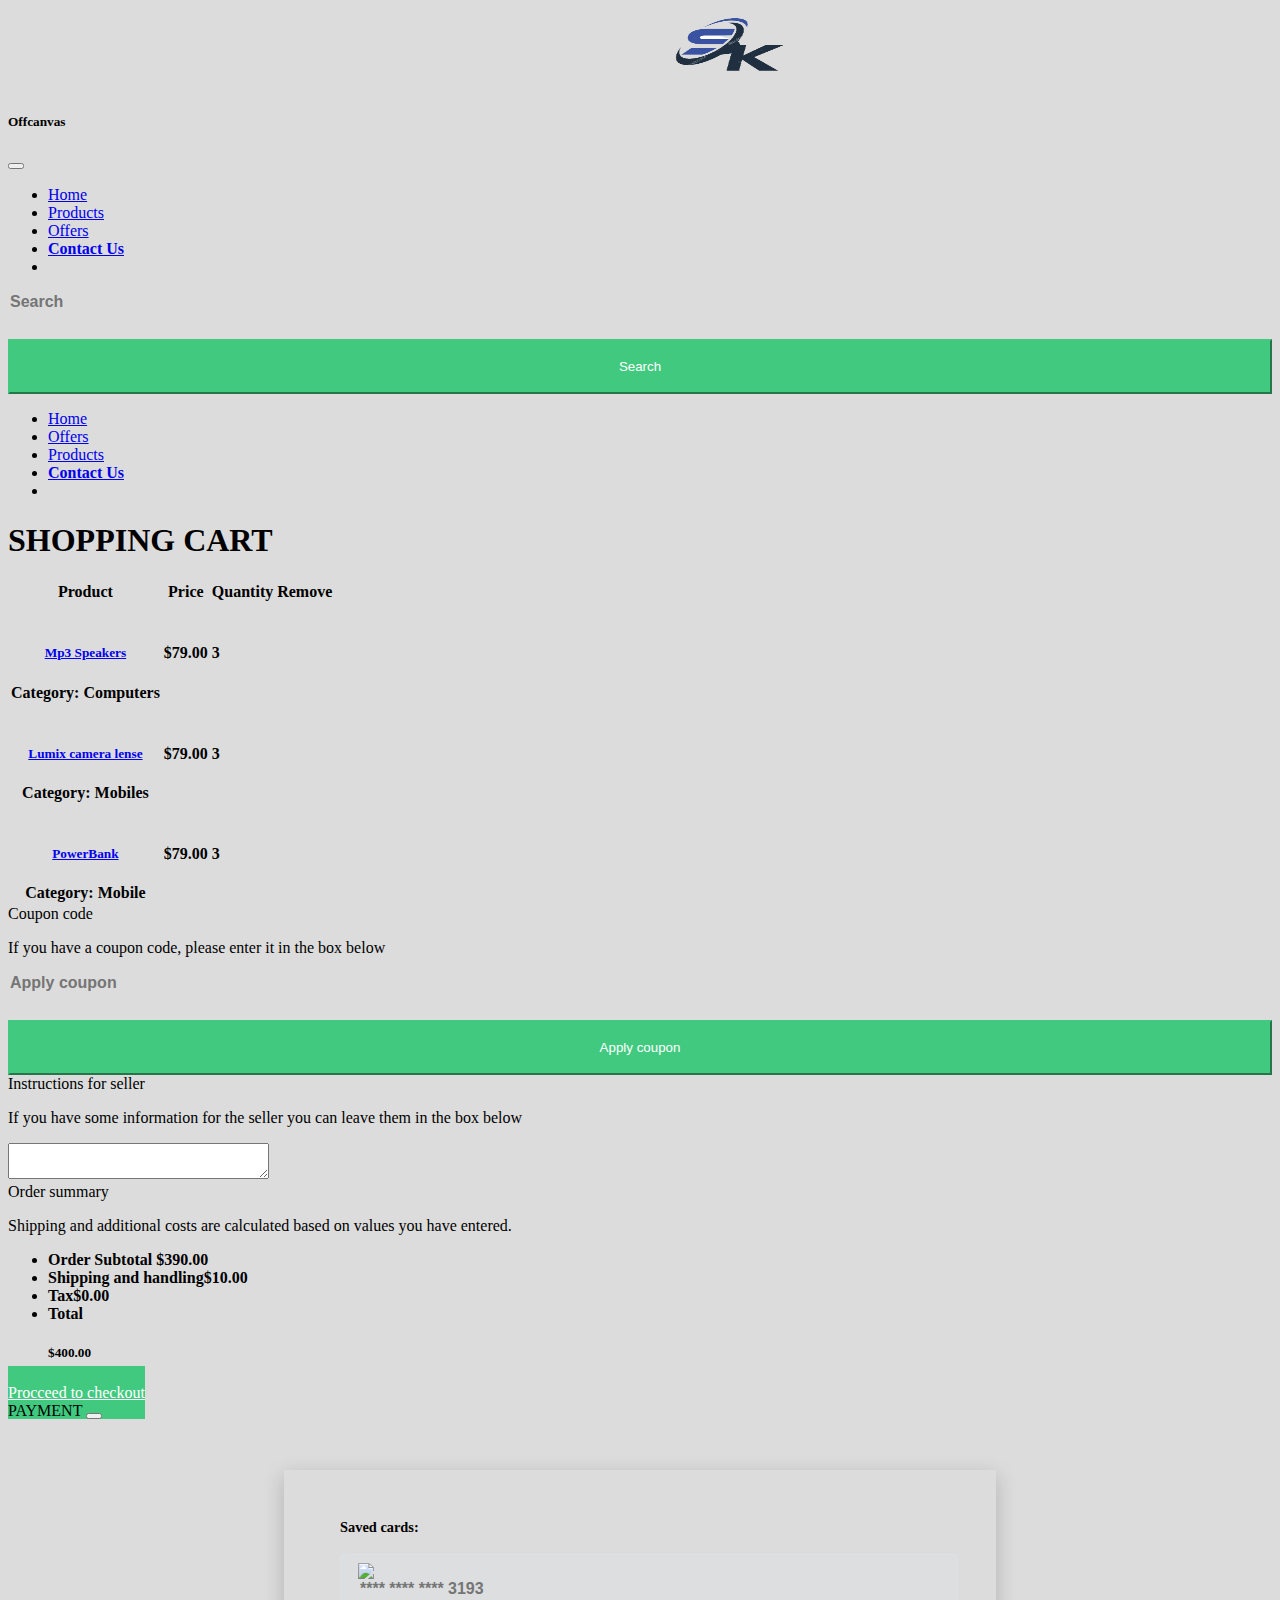
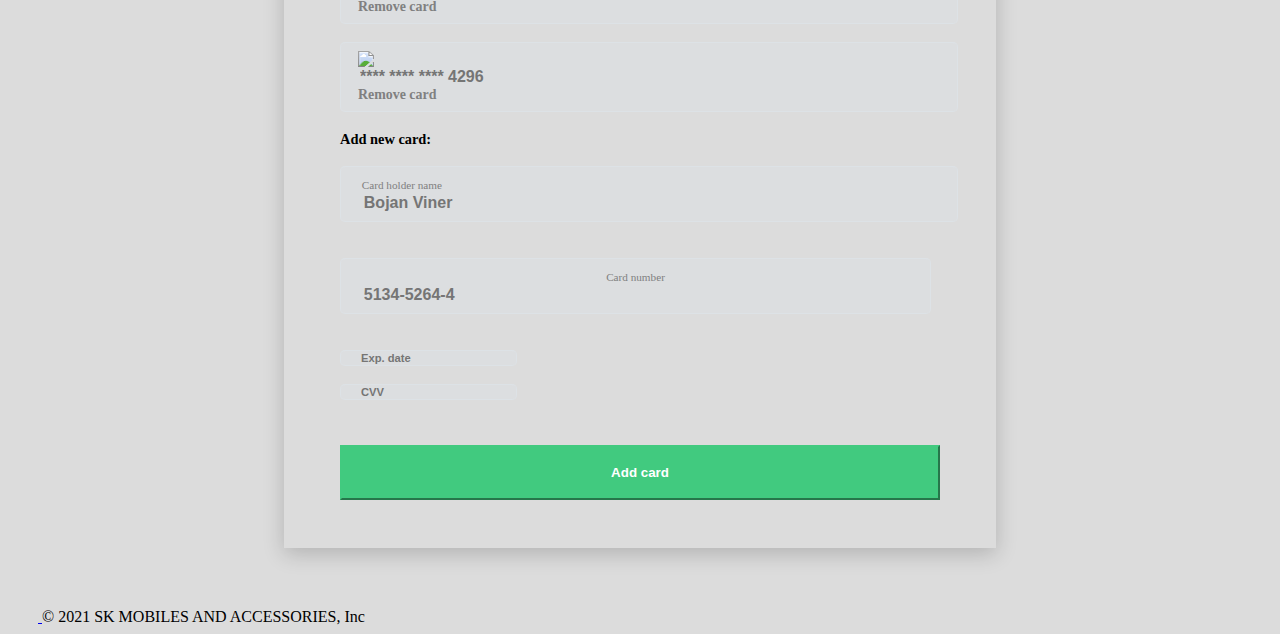
==== cart.html @ bc8fa42f "Add files via upload" ====
<!doctype html>
<html lang="en">

<head>
    <!-- Required meta tags -->
    <meta charset="utf-8">
    <meta name="viewport" content="width=device-width, initial-scale=1">

    <!-- Bootstrap CSS -->
    <link rel="stylesheet" href="https://use.fontawesome.com/releases/v5.15.4/css/all.css" integrity="sha384-DyZ88mC6Up2uqS4h/KRgHuoeGwBcD4Ng9SiP4dIRy0EXTlnuz47vAwmeGwVChigm" crossorigin="anonymous">
    <link href="https://cdn.jsdelivr.net/npm/bootstrap@5.1.1/dist/css/bootstrap.min.css" rel="stylesheet" integrity="sha384-F3w7mX95PdgyTmZZMECAngseQB83DfGTowi0iMjiWaeVhAn4FJkqJByhZMI3AhiU" crossorigin="anonymous">
    <link rel="stylesheet" href="style5.css">
    <title>SK MOBILES</title>

</head>

<body>
    <nav class="navbar navbar-light n1">



        <div class="container-fluid  ">

            <a class="navbar-brand" href="#">
                <img src="depositphotos_186469592-stock-illustration-blue-swoosh-global-digital-business-removebg-preview.png" alt="" width="180" height="80">

            </a>

            <button class="navbar-toggler" type="button" data-bs-toggle="offcanvas" data-bs-target="#offcanvasNavbar" aria-controls="offcanvasNavbar">
                <span class="navbar-toggler-icon"></span>
              </button>


            <div class="offcanvas offcanvas-end" tabindex="-1" id="offcanvasNavbar" aria-labelledby="offcanvasNavbarLabel">
                <div class="offcanvas-header">
                    <h5 class="offcanvas-title" id="offcanvasNavbarLabel">Offcanvas</h5>
                    <button type="button" class="btn-close text-reset" data-bs-dismiss="offcanvas" aria-label="Close"></button>
                </div>
                <div class="offcanvas-body">
                    <ul class="navbar-nav justify-content-end flex-grow-1 pe-3">
                        <li class="nav-item">
                            <a class="nav-link" href="index.html">Home</a>
                        </li>
                        <li class="nav-item">
                            <a class="nav-link" href="product.html">Products</a>
                        </li>
                        <li class="nav-item">
                            <a class="nav-link" href="offers.html">Offers</a>
                        </li>
                        <li class="nav-item">
                            <a class="nav-link active" aria-current="page" href="contact.html">Contact Us</a>
                        </li>
                        <li class="nav-item">
                            <a href="cart.html nav-link" class="badge"><i class="fas fa-shopping-cart fa-2x " style="color: black;"></i></a>
                        </li>
                    </ul>
                    <form class="d-flex">
                        <input class="form-control me-2" type="search" placeholder="Search" aria-label="Search">
                        <button class="btn btn-outline-success" type="submit">Search</button>
                    </form>
                </div>
            </div>
        </div>




    </nav>






    <nav class="navbar navbar-expand-lg  bg-light rounded fw-bold mx-3 nd n2" aria-label="Twelfth navbar example">
        <div class="container-fluid">

            <div class="collapse navbar-collapse justify-content-md-center" id="navbarsExample10">
                <ul class="navbar-nav">
                    <li class="nav-item ">
                        <a class="nav-link " href="index.html">Home</a>
                    </li>
                    <li class="nav-item">
                        <a class="nav-link" href="offers.html">Offers</a>
                    </li>
                    <li class="nav-item">
                        <a class="nav-link" href="product.html">Products</a>
                    </li>
                    <li class="nav-item">
                        <a class="nav-link active" aria-current="page" href="contact.html">Contact Us</a>
                    </li>
                    <li class="nav-item">
                        <a href="cart.html" class="badge"><i class="fas fa-shopping-cart fa-2x " style="color: black;"></i></a>
                    </li>
                </ul>
            </div>
        </div>
    </nav>


    <div class="px-4 px-lg-0">
        <!-- For demo purpose -->
        <div class="container text-white py-5 text-center">
            <h1 class="display-4 text-black">SHOPPING CART</h1>
        </div>
        <!-- End -->

        <div class="pb-5">
            <div class="container">
                <div class="row">
                    <div class="col-lg-12 p-5 bg-white rounded shadow-sm mb-5">

                        <!-- Shopping cart table -->
                        <div class="table-responsive">
                            <table class="table">
                                <thead>
                                    <tr>
                                        <th scope="col" class="border-0 bg-light">
                                            <div class="p-2 px-3 text-uppercase">Product</div>
                                        </th>
                                        <th scope="col" class="border-0 bg-light">
                                            <div class="py-2 text-uppercase">Price</div>
                                        </th>
                                        <th scope="col" class="border-0 bg-light">
                                            <div class="py-2 text-uppercase">Quantity</div>
                                        </th>
                                        <th scope="col" class="border-0 bg-light">
                                            <div class="py-2 text-uppercase">Remove</div>
                                        </th>
                                    </tr>
                                </thead>
                                <tbody>
                                    <tr>
                                        <th scope="row" class="border-0">
                                            <div class="p-2">
                                                <img src="https://res.cloudinary.com/mhmd/image/upload/v1556670479/product-1_zrifhn.jpg" alt="" width="70" class="img-fluid rounded shadow-sm">
                                                <div class="ml-3 d-inline-block align-middle">
                                                    <h5 class="mb-0"> <a href="#" class="text-dark d-inline-block align-middle">Mp3 Speakers</a></h5><span class="text-muted font-weight-normal font-italic d-block">Category: Computers</span>
                                                </div>
                                            </div>
                                        </th>
                                        <td class="border-0 align-middle"><strong>$79.00</strong></td>
                                        <td class="border-0 align-middle"><strong>3</strong></td>
                                        <td class="border-0 align-middle"><a href="#" class="text-dark"><i class="fa fa-trash"></i></a></td>
                                    </tr>
                                    <tr>
                                        <th scope="row">
                                            <div class="p-2">
                                                <img src="https://res.cloudinary.com/mhmd/image/upload/v1556670479/product-3_cexmhn.jpg" alt="" width="70" class="img-fluid rounded shadow-sm">
                                                <div class="ml-3 d-inline-block align-middle">
                                                    <h5 class="mb-0"><a href="#" class="text-dark d-inline-block">Lumix camera lense</a></h5><span class="text-muted font-weight-normal font-italic">Category: Mobiles</span>
                                                </div>
                                            </div>
                                        </th>
                                        <td class="align-middle"><strong>$79.00</strong></td>
                                        <td class="align-middle"><strong>3</strong></td>
                                        <td class="align-middle"><a href="#" class="text-dark"><i class="fa fa-trash"></i></a>
                                        </td>
                                    </tr>
                                    <tr>
                                        <th scope="row">
                                            <div class="p-2">
                                                <img src="https://res.cloudinary.com/mhmd/image/upload/v1556670479/product-2_qxjis2.jpg" alt="" width="70" class="img-fluid rounded shadow-sm">
                                                <div class="ml-3 d-inline-block align-middle">
                                                    <h5 class="mb-0"> <a href="#" class="text-dark d-inline-block">PowerBank</a></h5><span class="text-muted font-weight-normal font-italic">Category: Mobile</span>
                                                </div>
                                            </div>
                                            <td class="align-middle"><strong>$79.00</strong></td>
                                            <td class="align-middle"><strong>3</strong></td>
                                            <td class="align-middle"><a href="#" class="text-dark"><i class="fa fa-trash"></i></a>
                                            </td>
                                    </tr>
                                </tbody>
                            </table>
                        </div>
                        <!-- End -->
                    </div>
                </div>

                <div class="row py-5 p-4 bg-white rounded shadow-sm">
                    <div class="col-lg-6">
                        <div class="bg-light rounded-pill px-4 py-3 text-uppercase font-weight-bold">Coupon code</div>
                        <div class="p-4">
                            <p class="font-italic mb-4">If you have a coupon code, please enter it in the box below</p>
                            <div class="input-group mb-4 border rounded-pill p-2">
                                <input type="text" placeholder="Apply coupon" aria-describedby="button-addon3" class="form-control border-0">
                                <div class="input-group-append border-0">
                                    <button id="button-addon3" type="button" class="btn btn-dark px-4 rounded-pill"><i class="fa fa-gift mr-2"></i>Apply coupon</button>
                                </div>
                            </div>
                        </div>
                        <div class="bg-light rounded-pill px-4 py-3 text-uppercase font-weight-bold">Instructions for seller</div>
                        <div class="p-4">
                            <p class="font-italic mb-4">If you have some information for the seller you can leave them in the box below</p>
                            <textarea name="" cols="30" rows="2" class="form-control"></textarea>
                        </div>
                    </div>
                    <div class="col-lg-6">
                        <div class="bg-light rounded-pill px-4 py-3 text-uppercase font-weight-bold">Order summary </div>
                        <div class="p-4">
                            <p class="font-italic mb-4">Shipping and additional costs are calculated based on values you have entered.</p>
                            <ul class="list-unstyled mb-4">
                                <li class="d-flex justify-content-between py-3 border-bottom"><strong class="text-muted">Order Subtotal </strong><strong>$390.00</strong></li>
                                <li class="d-flex justify-content-between py-3 border-bottom"><strong class="text-muted">Shipping and handling</strong><strong>$10.00</strong></li>
                                <li class="d-flex justify-content-between py-3 border-bottom"><strong class="text-muted">Tax</strong><strong>$0.00</strong></li>
                                <li class="d-flex justify-content-between py-3 border-bottom"><strong class="text-muted">Total</strong>
                                    <h5 class="font-weight-bold">$400.00</h5>
                                </li>
                            </ul><a href="#" class="btn btn-dark rounded-pill py-2 btn-block" data-bs-target="#modal" data-bs-toggle="modal">Procceed to checkout</a>
                        </div>
                    </div>
                </div>

            </div>
        </div>
    </div>

    <div class="modal fade" id="modal" tabindex="-1" role="dialog" aria-labelledby="myModalLabel" aria-hidden="true">
        <div class="modal-dialog modal-lg" role="document">
            <div class="modal-content d-flex" style="vertical-align: middle;">
                <div class="modal-header py-4">
                    PAYMENT
                    <button type="button" class="btn-close" data-bs-dismiss="modal" aria-label="Close"></button>
                </div>
                <div class="modal-body mx-3 pt-4 pb-0">
                    <div class="card mt-50 mb-50">
                        <div class="card-title mx-auto"> </div>
                        <form> <span id="card-header">Saved cards:</span>
                            <div class="row row-1">
                                <div class="col-2"><img class="img-fluid" src="https://img.icons8.com/color/48/000000/mastercard-logo.png" /></div>
                                <div class="col-7"> <input type="text" placeholder="**** **** **** 3193"> </div>
                                <div class="col-3 d-flex justify-content-center"> <a href="#">Remove card</a> </div>
                            </div>
                            <div class="row row-1">
                                <div class="col-2"><img class="img-fluid" src="https://img.icons8.com/color/48/000000/visa.png" /></div>
                                <div class="col-7"> <input type="text" placeholder="**** **** **** 4296"> </div>
                                <div class="col-3 d-flex justify-content-center"> <a href="#">Remove card</a> </div>
                            </div> <span id="card-header">Add new card:</span>
                            <div class="row-1">
                                <div class="row row-2"> <span id="card-inner">Card holder name</span> </div>
                                <div class="row row-2"> <input type="text" placeholder="Bojan Viner"> </div>
                            </div>
                            <div class="row three">
                                <div class="col-7">
                                    <div class="row-1">
                                        <div class="row row-2"> <span id="card-inner">Card number</span> </div>
                                        <div class="row row-2"> <input type="text" placeholder="5134-5264-4"> </div>
                                    </div>
                                </div>
                                <div class="col-2"> <input type="text" placeholder="Exp. date"> </div>
                                <div class="col-2"> <input type="text" placeholder="CVV"> </div>
                            </div> <button class="btn d-flex mx-auto"><b>Add card</b></button>
                        </form>
                    </div>







                </div>
            </div>
        </div>
    </div>





    <div class="container-fluid">
        <footer class="d-flex flex-wrap justify-content-between align-items-center py-3 my-4 border-top">
            <div class="col-md-4 d-flex align-items-center">
                <a href="/" class="mb-3 me-2 mb-md-0 text-muted text-decoration-none lh-1">
                    <svg class="bi" width="30" height="24"><use xlink:href="#bootstrap"></use></svg>
                </a>
                <span class="text-muted">© 2021 SK MOBILES AND ACCESSORIES, Inc</span>
            </div>

        </footer>
    </div>

    <!-- Option 1: Bootstrap Bundle with Popper -->
    <script src="https://code.jquery.com/jquery-3.3.1.slim.min.js"></script>
    <script src="https://cdnjs.cloudflare.com/ajax/libs/popper.js/1.14.7/umd/popper.min.js"></script>
    <script src="https://stackpath.bootstrapcdn.com/bootstrap/4.3.1/js/bootstrap.min.js"></script>
    <script src="script.js"></script>
    <script src="https://cdn.jsdelivr.net/npm/bootstrap@5.1.1/dist/js/bootstrap.bundle.min.js" integrity="sha384-/bQdsTh/da6pkI1MST/rWKFNjaCP5gBSY4sEBT38Q/9RBh9AH40zEOg7Hlq2THRZ" crossorigin="anonymous"></script>

    <!-- Option 2: Separate Popper and Bootstrap JS -->
    <!--
    <script src="https://cdn.jsdelivr.net/npm/@popperjs/core@2.9.3/dist/umd/popper.min.js" integrity="sha384-W8fXfP3gkOKtndU4JGtKDvXbO53Wy8SZCQHczT5FMiiqmQfUpWbYdTil/SxwZgAN" crossorigin="anonymous"></script>
    <script src="https://cdn.jsdelivr.net/npm/bootstrap@5.1.1/dist/js/bootstrap.min.js" integrity="sha384-skAcpIdS7UcVUC05LJ9Dxay8AXcDYfBJqt1CJ85S/CFujBsIzCIv+l9liuYLaMQ/" crossorigin="anonymous"></script>
    -->
</body>

</html>
---- style5.css ----
body {
    background-color: gainsboro;
    min-height: 100vh;
}

nav-link {
    color: black;
    margin: 0 10px;
}

.nav-link:hover {
    background-color: #485ad7;
    color: white;
}

.navbar-toggler {
    display: none;
}

@media only screen and (max-width:990px) {
    .nd {
        display: none;
    }
    .navbar-toggler {
        display: block;
    }
    .n1 {
        position: fixed;
        display: contents;
    }
    .n2 {
        display: none;
    }
}

.navbar-brand {
    width: 200px;
    transform: translateX(-50%);
    left: 50%;
    position: relative;
}

.card {
    margin: auto;
    width: 600px;
    padding: 3rem 3.5rem;
    box-shadow: 0 6px 20px 0 rgba(0, 0, 0, 0.19)
}

.mt-50 {
    margin-top: 50px
}

.mb-50 {
    margin-bottom: 50px
}

@media(max-width:767px) {
    .card {
        width: 90%;
        padding: 1.5rem
    }
}

@media(height:1366px) {
    .card {
        width: 90%;
        padding: 8vh
    }
}

.card-title {
    font-weight: 700;
    font-size: 2.5em
}

.nav {
    display: flex
}

.nav ul {
    list-style-type: none;
    display: flex;
    padding-inline-start: unset;
    margin-bottom: 6vh
}

.nav li {
    padding: 1rem
}

.nav li a {
    color: black;
    text-decoration: none
}

.active {
    /* border-bottom: 2px solid black; */
    font-weight: bold
}

input {
    border: none;
    outline: none;
    font-size: 1rem;
    font-weight: 600;
    color: #000;
    width: 100%;
    min-width: unset;
    background-color: transparent;
    border-color: transparent;
    margin: 0
}

form a {
    color: grey;
    text-decoration: none;
    font-size: 0.87rem;
    font-weight: bold
}

form a:hover {
    color: grey;
    text-decoration: none
}

form .row {
    margin: 0;
    overflow: hidden
}

form .row-1 {
    border: 1px solid rgba(0, 0, 0, 0.137);
    padding: 0.5rem;
    outline: none;
    width: 100%;
    min-width: unset;
    border-radius: 5px;
    background-color: rgba(221, 228, 236, 0.301);
    border-color: rgba(221, 228, 236, 0.459);
    margin: 2vh 0;
    overflow: hidden
}

form .row-2 {
    border: none;
    outline: none;
    background-color: transparent;
    margin: 0;
    padding: 0 0.8rem
}

form .row .row-2 {
    border: none;
    outline: none;
    background-color: transparent;
    margin: 0;
    padding: 0 0.8rem
}

form .row .col-2,
.col-7,
.col-3 {
    display: flex;
    align-items: center;
    text-align: center;
    padding: 0 1vh
}

form .row .col-2 {
    padding-right: 0
}

#card-header {
    font-weight: bold;
    font-size: 0.9rem
}

#card-inner {
    font-size: 0.7rem;
    color: gray
}

.three .col-7 {
    padding-left: 0
}

.three {
    overflow: hidden;
    justify-content: space-between
}

.three .col-2 {
    border: 1px solid rgba(0, 0, 0, 0.137);
    padding: 0.5rem;
    outline: none;
    width: 100%;
    min-width: unset;
    border-radius: 5px;
    background-color: rgba(221, 228, 236, 0.301);
    border-color: rgba(221, 228, 236, 0.459);
    margin: 2vh 0;
    width: fit-content;
    overflow: hidden
}

.three .col-2 input {
    font-size: 0.7rem;
    margin-left: 1vh
}

.btn {
    width: 100%;
    background-color: rgb(65, 202, 127);
    border-color: rgb(65, 202, 127);
    color: white;
    justify-content: center;
    padding: 2vh 0;
    margin-top: 3vh
}

.btn:focus {
    box-shadow: none;
    outline: none;
    box-shadow: none;
    color: white;
    -webkit-box-shadow: none;
    -webkit-user-select: none;
    transition: none
}

.btn:hover {
    color: white
}

input:focus::-webkit-input-placeholder {
    color: transparent
}

input:focus:-moz-placeholder {
    color: transparent
}

input:focus::-moz-placeholder {
    color: transparent
}

input:focus:-ms-input-placeholder {
    color: transparent
}
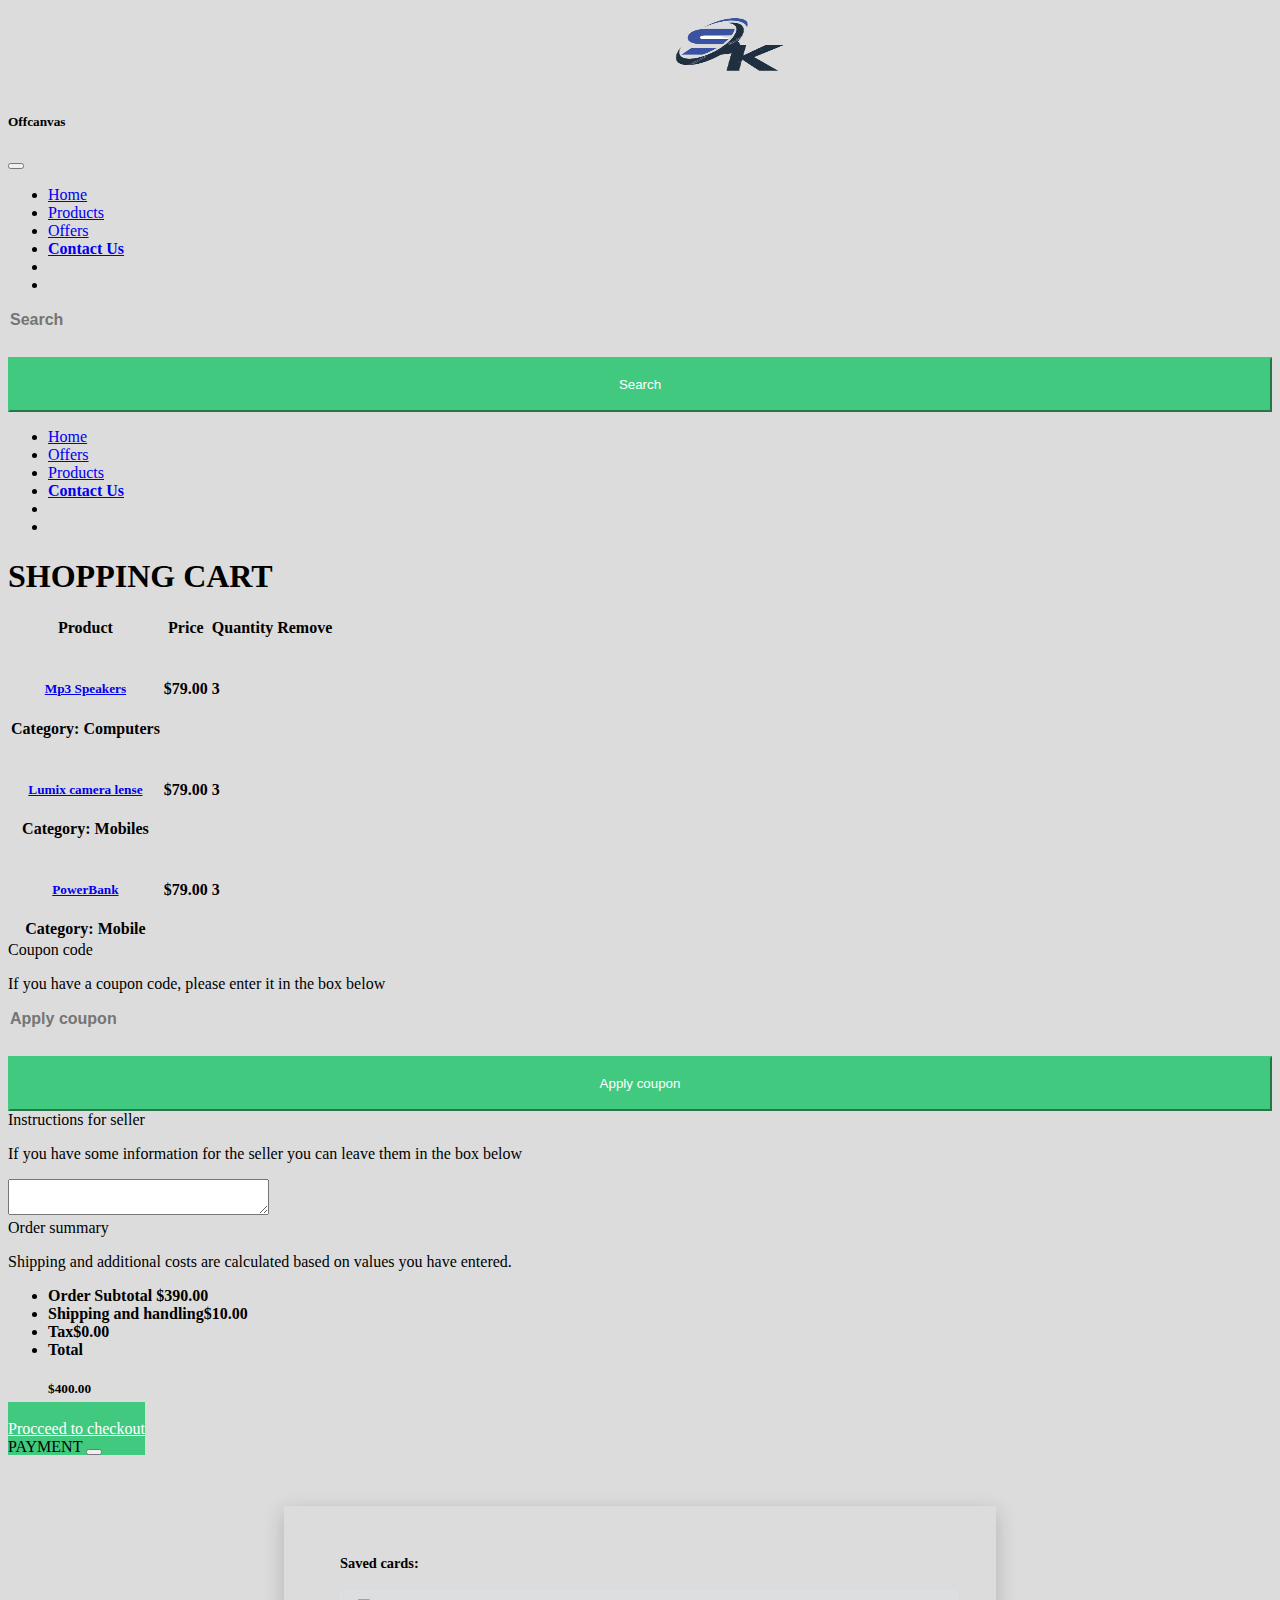
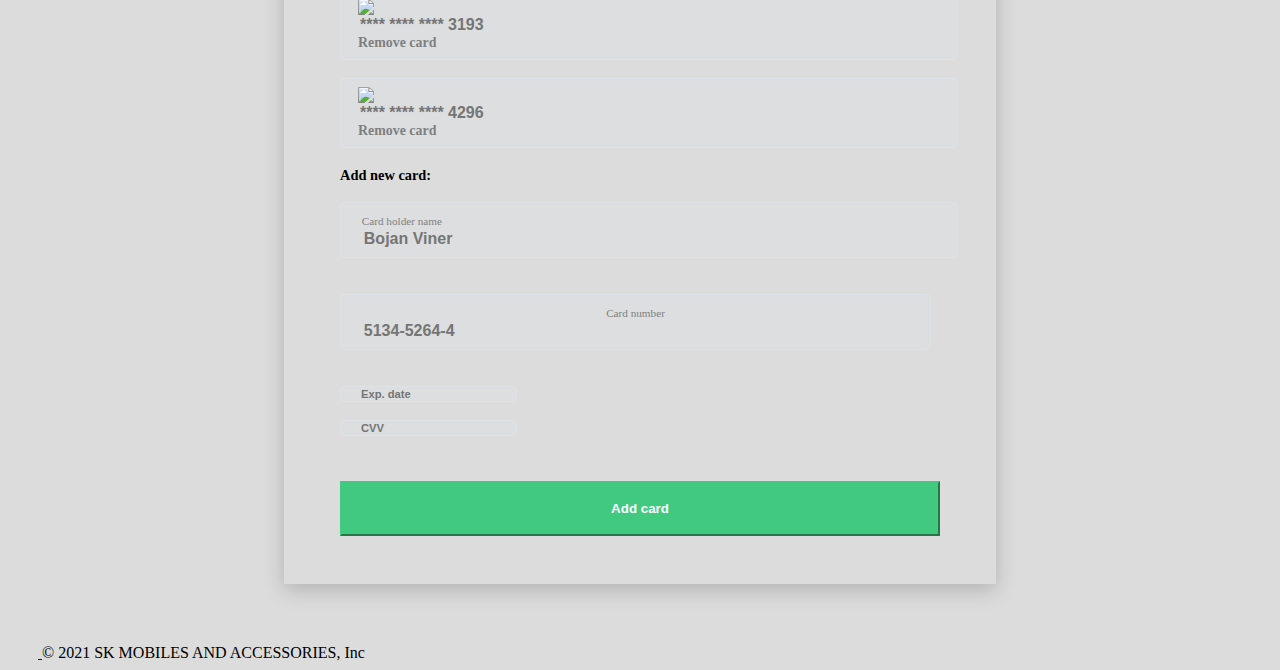
==== commit 64ce9b99: "Update cart.html" ====
--- a/cart.html
+++ b/cart.html
@@ -53,6 +53,9 @@
                         <li class="nav-item">
                             <a href="cart.html nav-link" class="badge"><i class="fas fa-shopping-cart fa-2x " style="color: black;"></i></a>
                         </li>
+                        <li class="nav-item">
+                        <a href="login.html" class="badge"><i class="fas fa-user fa-2x " style="color: black;"></i></a>
+                    </li>
                     </ul>
                     <form class="d-flex">
                         <input class="form-control me-2" type="search" placeholder="Search" aria-label="Search">
@@ -91,6 +94,9 @@
                     </li>
                     <li class="nav-item">
                         <a href="cart.html" class="badge"><i class="fas fa-shopping-cart fa-2x " style="color: black;"></i></a>
+                    </li>
+                    <li class="nav-item">
+                        <a href="login.html" class="badge"><i class="fas fa-user fa-2x " style="color: black;"></i></a>
                     </li>
                 </ul>
             </div>
@@ -294,4 +300,4 @@
     -->
 </body>
 
-</html>+</html>
